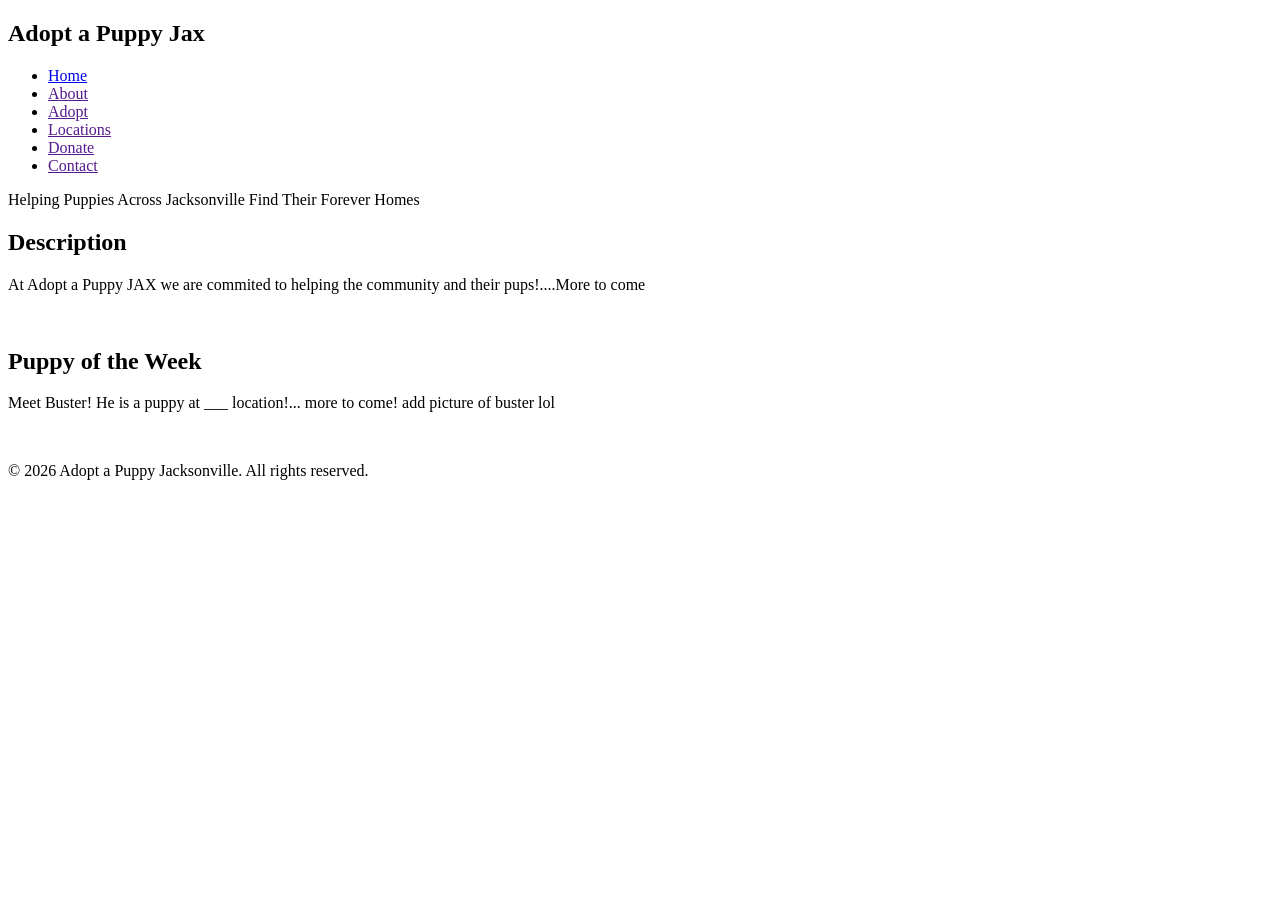
==== index.html @ c5a649a0 "Index Homepage added with basic HTML" ====
<!DOCTYPE html>
<html lang="en">
<head>
    <meta charset="UTF-8">
    <meta name="viewport" content="width=device-width, initial-scale=1.0">
    <title>Adopt a Puppy Jacksonville</title>
    <link rel="stylesheet" href="css/style.css">
    </head>
    <body>
    <header>
        <nav>
            <h1>Adopt a Puppy Jax</h1>
            <ul>
                <li><a href="index.html">Home</a></li>
                <li><a href="">About</a></li>
                <li><a href="">Adopt</a></li>
                <li><a href="">Locations</a></li>
                <li><a href="">Donate</a></li>
                <li><a href="">Contact</a></li>
            </ul>
        </nav>
        <section >
            <p >Helping Puppies Across Jacksonville Find Their Forever Homes</p>
        </section>
    </header>

    <main>
    
        <section class="puppy">
            <h2>Description</h2>
            <p>At Adopt a Puppy JAX we are commited to helping the community and their pups!....More to come  </p>
        </section>


        <section class="puppy image-section">
            <img src=""">
            <img src="">
            <img src="">
        </section>

    
        <section class="puppy">
            <h2>Puppy of the Week</h2>
            <p>Meet Buster! He is a puppy at ___ location!... more to come! add picture of buster lol </p>

        </section>

        <section class="puppy image-section">
            <img src="">
            <img src="">
            <img src="">
        </section>

    </main>

    <footer>
        <p>&copy; 2026 Adopt a Puppy Jacksonville. All rights reserved.</p>
    </footer>

</body>
</html>
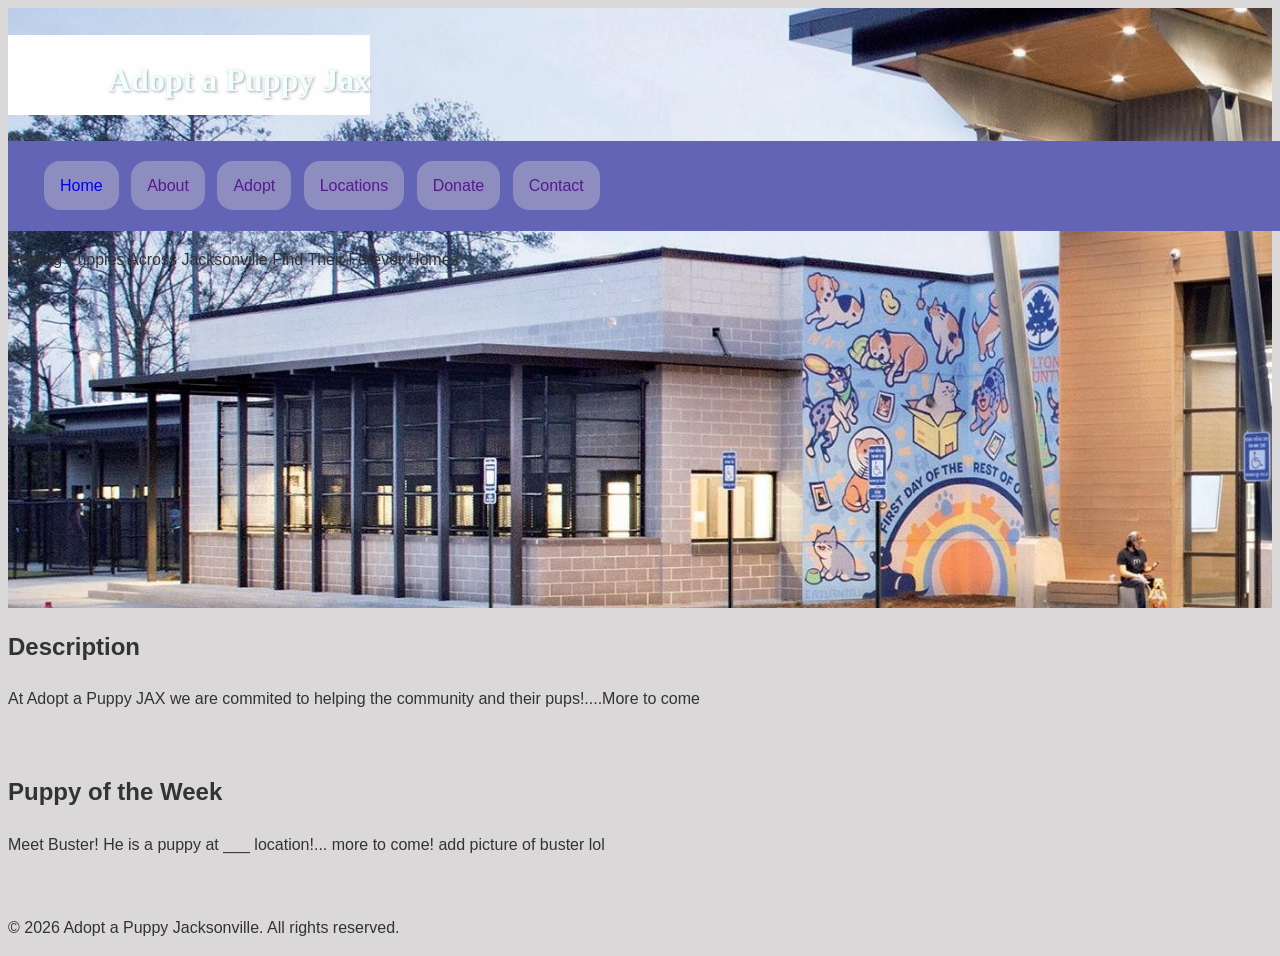
==== commit 7dbb286e: "edits to homepage made" ====
--- a/index.html
+++ b/index.html
@@ -4,7 +4,7 @@
     <meta charset="UTF-8">
     <meta name="viewport" content="width=device-width, initial-scale=1.0">
     <title>Adopt a Puppy Jacksonville</title>
-    <link rel="stylesheet" href="css/style.css">
+    <link rel="stylesheet" href="css/style1.css">
     </head>
     <body>
     <header>
@@ -33,7 +33,7 @@
 
 
         <section class="puppy image-section">
-            <img src=""">
+            <img src="">
             <img src="">
             <img src="">
         </section>
--- a/css/style1.css
+++ b/css/style1.css
@@ -0,0 +1,68 @@
+body {
+    font-family: 'Arial', sans-serif;
+    line-height: 1.6;
+    color: #333;
+    background-color: #dad8d8;
+}
+main{
+        width:100%;
+
+}
+header{
+    background-image:url("../images/animalShelterCover1.jpeg ");
+    background-size: cover;
+    width: 100%;
+    height:600px;
+    margin:0 auto;
+    display:inline-block;
+}
+nav h1 {
+    display: inline-block;
+    font-size: 2rem;
+    font-family: 'Bebas Neue', cursive;
+    text-shadow: 1px 1px 3px rgba(0,0,0,0.35); /* Header text shadow */
+    background-image: url("../images/logo.png");
+    background-repeat: no-repeat;
+    height:60px;
+    padding-left:100px;
+    padding-top:20px;
+}
+
+
+nav {
+    text-decoration: none;
+    width:100%;
+
+    color:azure;
+    width: 100%;
+    margin: 0 auto;
+}
+
+ul{
+    width:100%;
+    margin:0 auto;
+    background-color: rgb(100, 100, 182);
+    padding:2rem
+}
+li{
+    display:inline-block;
+  
+}
+a{
+     padding:1rem;
+    margin:.25rem;
+    text-decoration: none;
+    background-color:rgb(141, 141, 192);
+    border: 2px rgb(103, 103, 143);
+    border-radius:1rem;
+}
+a:hover{
+    background-color:rgb(162, 162, 189);
+    border: 2px rgb(103, 103, 143);
+    border-radius:1rem;
+
+}
+
+footer{
+    margin:0 auto;
+}
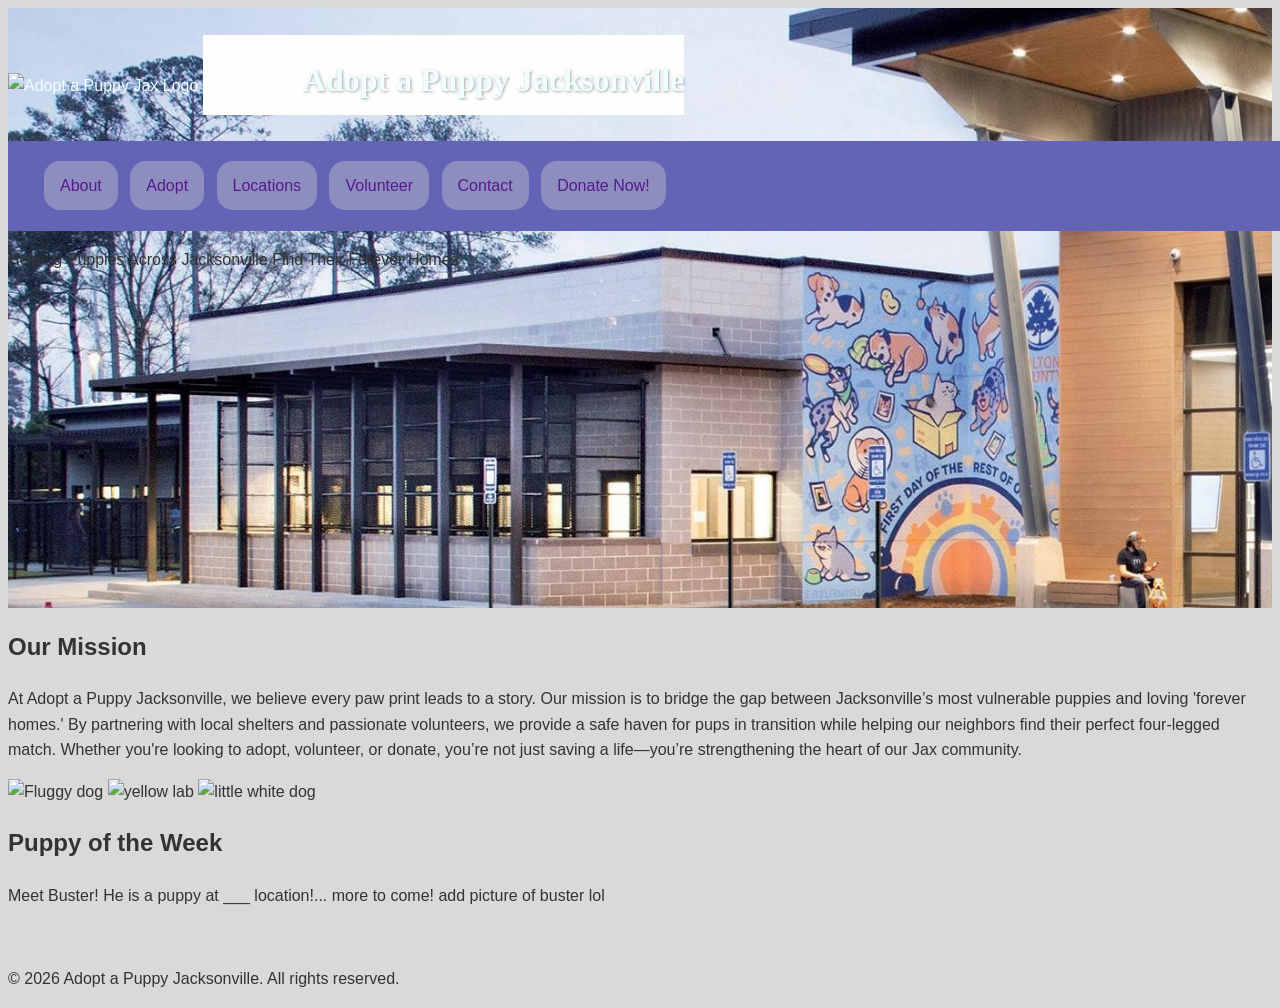
==== commit f95f1ce2: "added dog photos to homepage" ====
--- a/index.html
+++ b/index.html
@@ -5,37 +5,57 @@
     <meta name="viewport" content="width=device-width, initial-scale=1.0">
     <title>Adopt a Puppy Jacksonville</title>
     <link rel="stylesheet" href="css/style1.css">
-    </head>
+   
+    <link rel="preconnect" href="https://fonts.googleapis.com">
+    <link rel="preconnect" href="https://fonts.gstatic.com" crossorigin>
+    <link href="https://fonts.googleapis.com/css2?family=Dancing+Script:wght@400..700&family=Fjalla+One&display=swap" rel="stylesheet">
+    
+
+
+
+</head>
     <body>
     <header>
         <nav>
-            <h1>Adopt a Puppy Jax</h1>
+            <img id="logo" src="images/logo1.png" alt="Adopt a Puppy Jax Logo">
+            <h1> Adopt a Puppy Jacksonville </h1>
             <ul>
-                <li><a href="index.html">Home</a></li>
-                <li><a href="">About</a></li>
-                <li><a href="">Adopt</a></li>
-                <li><a href="">Locations</a></li>
-                <li><a href="">Donate</a></li>
-                <li><a href="">Contact</a></li>
+                <li><a class="link"  href="">About</a></li>
+                <li><a  class="link" href="">Adopt</a></li>
+                <li><a  class="link" href="">Locations</a></li>
+                <li><a  class="link" href="">Volunteer</a></li>
+                <li><a   class="link" href="">Contact</a></li>
+                <li > <a href="">Donate Now!</a></li>
             </ul>
+            
+
+            
         </nav>
-        <section >
-            <p >Helping Puppies Across Jacksonville Find Their Forever Homes</p>
+        <section class="cover" >
+            <p id="statement">Helping Puppies Across Jacksonville Find Their Forever Homes</p>
         </section>
     </header>
 
     <main>
     
         <section class="puppy">
-            <h2>Description</h2>
-            <p>At Adopt a Puppy JAX we are commited to helping the community and their pups!....More to come  </p>
+            <h2>Our Mission</h2>
+            <p>At Adopt a Puppy Jacksonville, we believe every paw print 
+                leads to a story. Our mission is to bridge the gap between 
+                Jacksonville’s most vulnerable puppies and loving 'forever 
+                homes.' By partnering with local shelters and passionate 
+                volunteers, we provide a safe haven for pups in transition 
+                while helping our neighbors find their perfect four-legged 
+                match. Whether you're looking to adopt, volunteer, or donate, 
+                you’re not just saving a life—you’re strengthening the heart of
+                 our Jax community.  </p>
         </section>
 
 
         <section class="puppy image-section">
-            <img src="">
-            <img src="">
-            <img src="">
+            <img src="images/dog1.jpg" alt="Fluggy dog">
+            <img src="images/dog2.png" alt = "yellow lab">
+            <img src="images/dog3.jpg" alt="little white dog">
         </section>
 
     
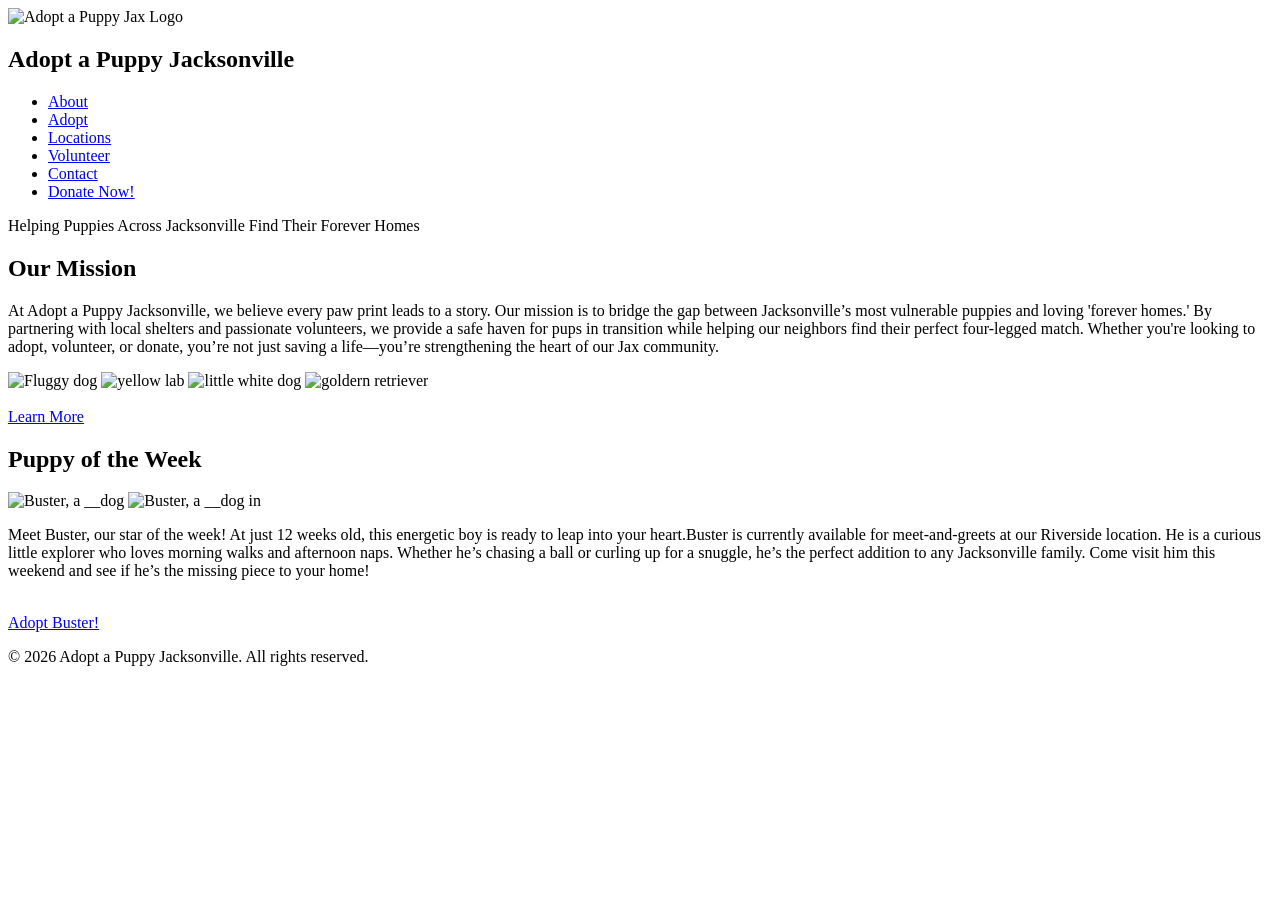
==== commit 223b62c8: "altered the style sheet for index: name was incorrect" ====
--- a/index.html
+++ b/index.html
@@ -2,30 +2,26 @@
 <html lang="en">
 <head>
     <meta charset="UTF-8">
-    <meta name="viewport" content="width=device-width, initial-scale=1.0">
     <title>Adopt a Puppy Jacksonville</title>
-    <link rel="stylesheet" href="css/style1.css">
+    <link rel="stylesheet" href="css/style.css">
    
     <link rel="preconnect" href="https://fonts.googleapis.com">
     <link rel="preconnect" href="https://fonts.gstatic.com" crossorigin>
     <link href="https://fonts.googleapis.com/css2?family=Dancing+Script:wght@400..700&family=Fjalla+One&display=swap" rel="stylesheet">
-    
-
-
 
 </head>
     <body>
     <header>
         <nav>
-            <img id="logo" src="images/logo1.png" alt="Adopt a Puppy Jax Logo">
+            <img id="logo" src="images/logo1.png" alt="Adopt a Puppy Jax Logo" href="index.html">
             <h1> Adopt a Puppy Jacksonville </h1>
             <ul>
-                <li><a class="link"  href="">About</a></li>
-                <li><a  class="link" href="">Adopt</a></li>
-                <li><a  class="link" href="">Locations</a></li>
-                <li><a  class="link" href="">Volunteer</a></li>
-                <li><a   class="link" href="">Contact</a></li>
-                <li > <a href="">Donate Now!</a></li>
+                <li><a class="link"  href="pages/about.html">About</a></li>
+                <li><a class="link" href="pages/adopt.html">Adopt</a></li>
+                <li><a class="link" href="pages/locations.html">Locations</a></li>
+                <li><a class="link" href="pages/volunteer.html">Volunteer</a></li>
+                <li><a class="link" href="pages/contact.html">Contact</a></li>
+                <li><a class="linkOrange" href="pages/donate.html">Donate Now!</a></li>
             </ul>
             
 
@@ -52,24 +48,33 @@
         </section>
 
 
-        <section class="puppy image-section">
-            <img src="images/dog1.jpg" alt="Fluggy dog">
-            <img src="images/dog2.png" alt = "yellow lab">
-            <img src="images/dog3.jpg" alt="little white dog">
+        <section class="puppy">
+               <div class="image-section">
+                    <img src="images/dog1.jpg" alt="Fluggy dog">
+                    <img src="images/dog2.png" alt = "yellow lab">
+                    <img src="images/dog3.jpg" alt="little white dog">
+                    <img src="images/dog4.jpg" alt="goldern retriever">
+               </div>
+                <br> <a href="pages/about.html">Learn More</a>
         </section>
 
     
-        <section class="puppy">
+        <section class=" week image-section2">
             <h2>Puppy of the Week</h2>
-            <p>Meet Buster! He is a puppy at ___ location!... more to come! add picture of buster lol </p>
+            <img src="images/buster1.jpg" alt="Buster, a __dog">
+            <img src="images/buster2.jpg" alt="Buster, a __dog in ">
+            <p> Meet Buster,
+                our star of the week! At just 12 weeks old, this energetic boy 
+                 is ready to leap into your heart.Buster is currently available 
+                 for meet-and-greets at our Riverside location. He is a curious
+                  little explorer who loves morning walks and afternoon naps. 
+                  Whether he’s chasing a ball or curling up for a snuggle, he’s
+                   the perfect addition to any Jacksonville family. Come visit 
+                   him this weekend and see if he’s the missing piece to your home! </p><br><a id="adoptBuster" href="pages/about.html">Adopt Buster!</a>
 
         </section>
 
-        <section class="puppy image-section">
-            <img src="">
-            <img src="">
-            <img src="">
-        </section>
+        
 
     </main>
 
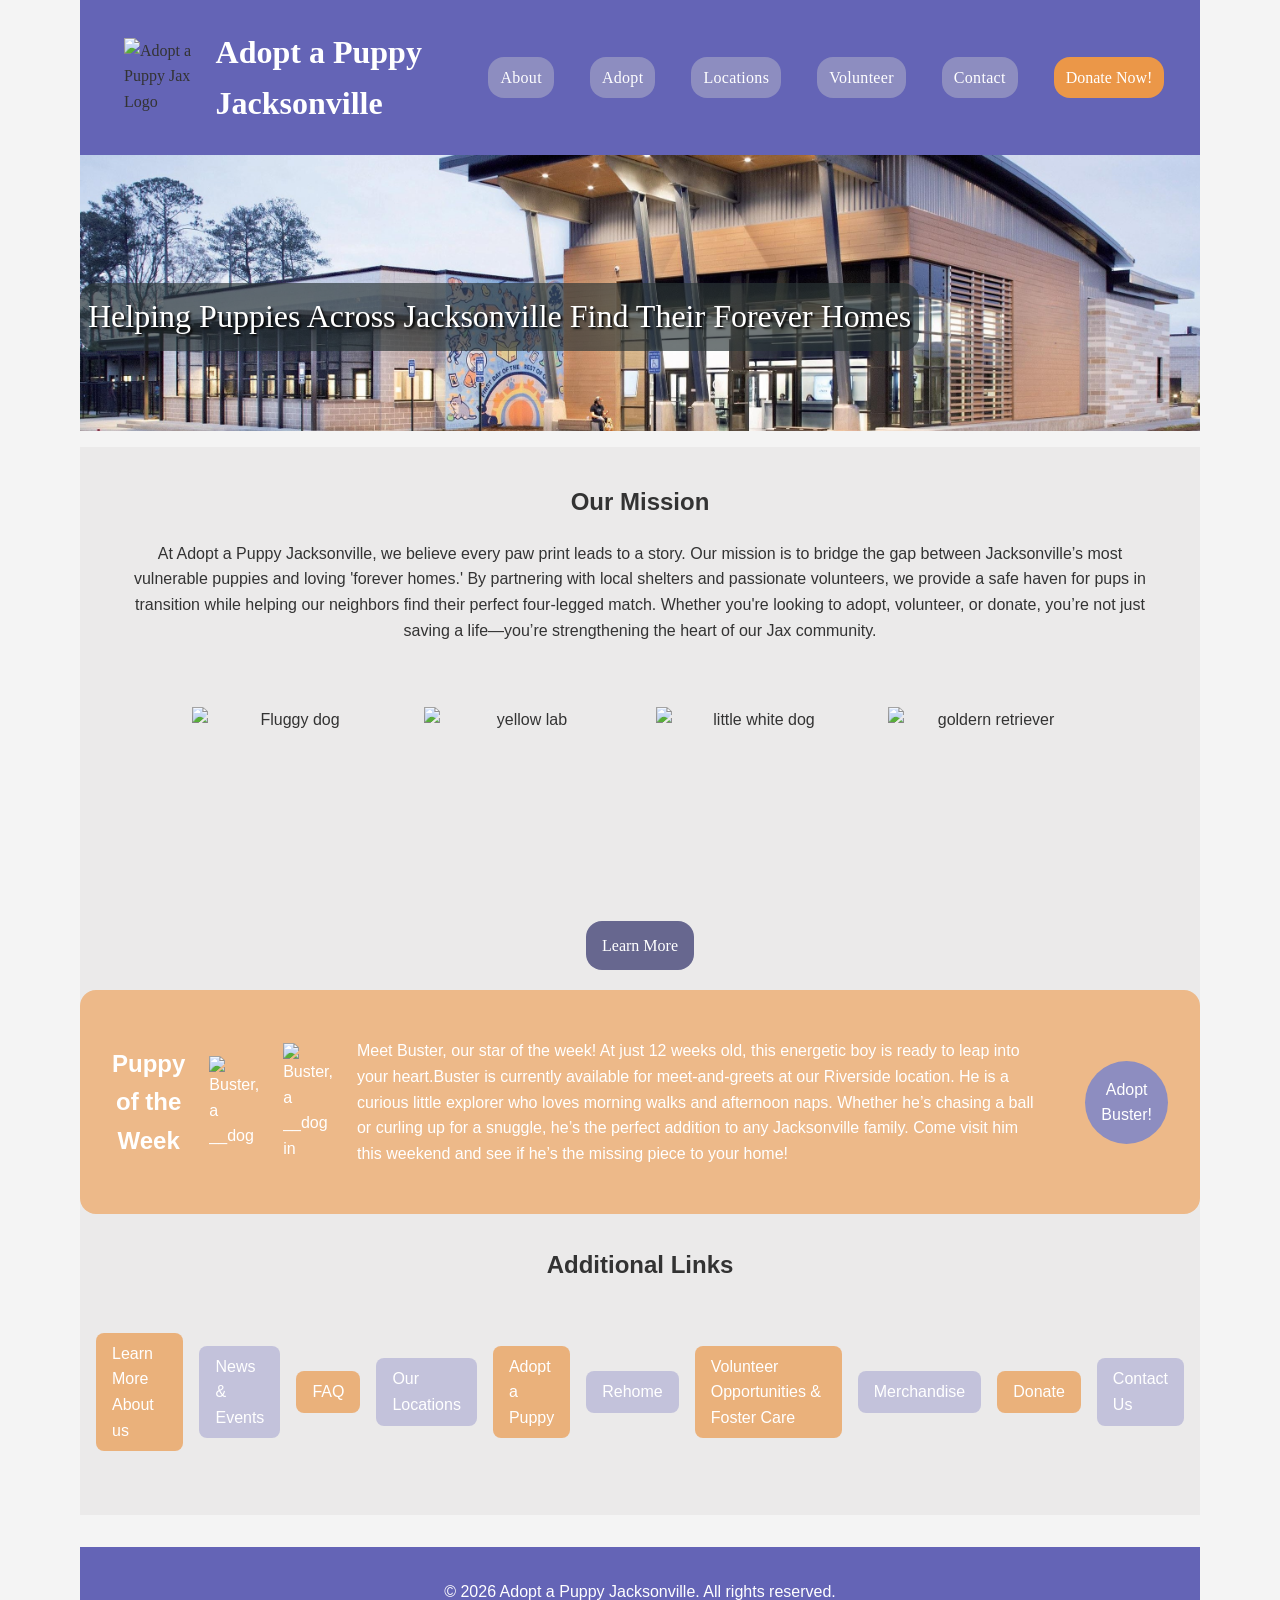
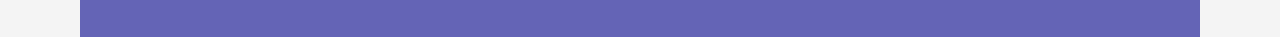
==== commit 62782565: "Added "additionals links" to the bottom of teh homepage with all of the pages we will offer." ====
--- a/index.html
+++ b/index.html
@@ -73,8 +73,21 @@
                    him this weekend and see if he’s the missing piece to your home! </p><br><a id="adoptBuster" href="pages/about.html">Adopt Buster!</a>
 
         </section>
-
-        
+        <section class="AdditionalLinks">
+            <h2>Additional Links</h2>
+            <ul id="links">
+                <li><a href="pages/about.html">Learn More About us</a></li>
+                <li><a href= "newsEvents.html">News & Events</a></li>
+                <li><a href = "FAQ.html">FAQ</a></li>
+                <li><a href="pages/locations.html">Our Locations</a></li>
+                <li><a href="pages/adopt.html">Adopt a Puppy</a></li>
+                <li><a href= "rehome.html">Rehome</a></li>
+                <li><a href="pages/volunteer.html">Volunteer Opportunities & Foster Care</a></li>
+                <li><a href= "merch.html">Merchandise</a></li>
+                <li><a href="pages/donate.html">Donate</a></li>
+                <li><a href="pages/contact.html">Contact Us</a></li>
+            </ul>
+        </section>
 
     </main>
 
--- a/css/style.css
+++ b/css/style.css
@@ -0,0 +1,248 @@
+.fjalla-one-regular {
+  font-family: "Fjalla One", sans-serif;
+  font-weight: 400;
+  font-style: normal;
+}
+
+
+
+.dancing-script {
+  font-family: "Dancing Script", cursive;
+  font-optical-sizing: auto;
+  font-weight: 700;
+  font-style: normal;
+}
+
+
+body {
+    font-family: 'Arial', sans-serif;
+    line-height: 1.6;
+    color: #333;
+    background-color: #f4f4f4;
+    margin:0 5rem;
+}
+main{
+    width:100%;
+    margin: 0 auto;
+    background-color: #ebeaea;
+
+}
+header{
+    width: 100%;
+    margin:0 auto;
+    display:inline-block;
+    
+}
+
+nav {
+    font-family:"fjalla One";
+    text-decoration: none;
+    background-color: rgb(100, 100, 182);
+    width:100%;
+    display: flex;
+    justify-content: space-between;
+    align-items: center;
+    /*Need to write report on use of flex.*/
+   
+}
+nav h1{
+    color:white;
+    font-size:24pt;
+
+}
+nav ul{
+    width:100vw;
+    margin:0 auto;
+    
+}
+nav li{
+    display:inline-block;
+    vertical-align: center;
+    margin:1rem;
+
+}
+
+nav .linkOrange{
+    background-color:rgb(235, 151, 72);
+    border: 2px rgb(226, 110, 64);
+    border-radius:1rem;
+    text-decoration: none;
+    padding:.75rem;
+    color:white
+}
+
+.link{
+    padding:.75rem;
+    text-decoration: none;
+    background-color:rgb(141, 141, 192);
+    border: 2px rgb(103, 103, 143);
+    border-radius:1rem;
+    color:white;
+    letter-spacing: .3px;
+    
+}
+.link:hover {
+    background-color:rgb(162, 162, 189);
+    border: 2px rgb(103, 103, 143);
+    border-radius:1rem;
+    color:white;
+}
+.cover{
+    background-image:url("../images/animalShelterCover1.jpeg ");
+    background-size: cover;
+    background-repeat: no-repeat;
+    padding:3rem 0;
+} 
+footer{
+    margin-top:2rem;
+    padding:1rem;
+    text-align: center;
+    background-color: rgb(100, 100, 182);
+    color:white;
+}
+
+ 
+#logo{
+    margin: .75rem;
+    padding-left: 2rem;
+    display:inline-block;
+    height:80px;
+    width:140px;
+}
+#statement
+{
+    display:inline-block;
+    text-align: left;
+    font-family: "Dancing Script", cursive;
+    color:rgb(255, 255, 255);
+    font-size: 24pt;
+    margin-top:5rem;
+    text-shadow:2px 2px 2px rgb(11, 10, 10);
+    background-color:rgba(41, 52, 53, 0.663) ;
+    padding:.5rem;
+    border-radius: 1rem;
+}
+.image-section img{
+    width:200px;
+    height:200px;
+}
+.image-section {
+    margin:0 auto;
+    display: flex;
+    justify-content: center;
+    align-items: center;
+    gap:2rem;
+   
+}
+.puppy{
+    margin:1rem 2rem;
+    padding:1rem 1rem 1rem 1rem;
+    text-align: center;
+}
+h2{
+    text-align: center;
+    font-family: "Fjalla One", sans-serif;
+
+}
+.week{
+    background-color:rgb(237, 185, 137);
+    border: 2px rgb(226, 110, 64);
+    border-radius:1rem;
+    padding:2rem;
+    color:white;
+}
+
+.image-section2 {
+    margin:0 auto;
+    display: flex;
+    justify-content: center;
+    align-items: center;
+    gap:1.5rem;
+   
+}
+.puppy a{
+    text-decoration:none;
+    background-color: rgb(103, 103, 143);
+    color:white;
+    padding:1rem;
+    border: 2px rgb(103, 103, 143);
+    border-radius:1rem;
+    margin:2rem;
+    font-family:"fjalla One";
+}
+.puppy a:hover{
+    text-decoration:none;
+    color:white;
+    padding:1.25rem;
+    background-color:rgb(235, 151, 72);
+    border: 2px rgb(226, 110, 64);
+    border-radius:1rem;
+    margin:2rem;
+    font-size: larger;
+    font-family:"fjalla One";
+} 
+
+#adoptBuster
+{
+    background-color:rgb(141, 141, 192);
+    border: 2px rgb(103, 103, 143);
+    border-radius:3rem;
+    padding:1rem;
+    text-decoration: none;
+    color:white;
+    text-align: center;
+    font-family: "Fjalla One", sans-serif;
+}
+#adoptBuster:hover
+{
+    background-color:rgb(119, 119, 170);
+    border: 2px rgb(103, 103, 143);
+    border-radius:3rem;
+    padding:1.25rem;
+    text-decoration: none;
+    color:white;
+    text-align: center;
+    font-family: "Fjalla One", sans-serif;
+}
+ .AdditionalLinks{
+    width: 100%;
+    padding-bottom:2rem;
+ }
+.AdditionalLinks h2{
+   margin: 2rem 0;
+}
+.AdditionalLinks ul{
+    list-style-type: none;
+}
+ .AdditionalLinks #links{
+    display: flex;
+    justify-content: center;
+    align-items: center;
+    gap:1rem;
+    padding:1rem;
+    font-family: "Fjalla One", sans-serif;
+    
+ }
+
+
+ #links li:nth-child(odd) a {
+     background-color: rgba(235, 151, 72, 0.678) !important; /* Orange background */
+     color: white;
+     padding: 0.5rem 1rem;
+     text-decoration: none;
+     border-radius: 0.5rem;
+     display: inline-block;
+    
+ }
+ #links li:nth-child(even) a {
+     background-color: rgba(100, 100, 182, 0.295) !important; /* Purple background */
+     color: white;
+     padding: 0.5rem 1rem;
+     text-decoration: none;
+     border-radius: 0.5rem;
+     display: inline-block;
+  
+ }
+    
+
+
